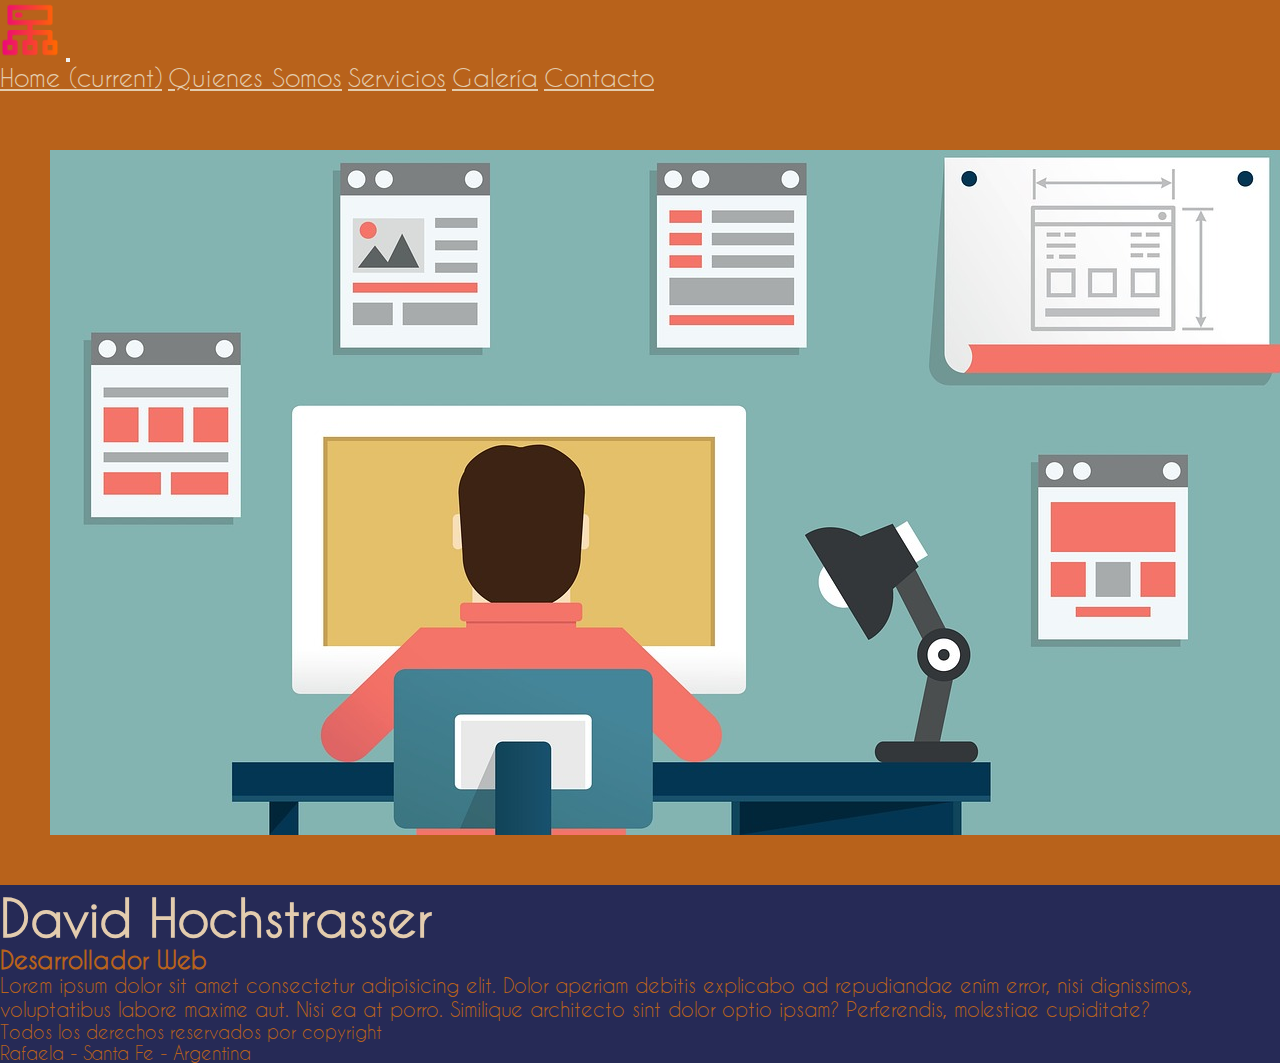
==== index.html @ c220c408 "Mi primer version" ====
<!DOCTYPE html>
<html lang="es">

<head>
    <meta charset="UTF-8">
    <meta http-equiv="X-UA-Compatible" content="IE=edge">
    <meta name="viewport" content="width=device-width, initial-scale=1.0">
    <link rel="stylesheet" href="https://cdnjs.cloudflare.com/ajax/libs/font-awesome/6.4.0/css/all.min.css"
        integrity="sha512-iecdLmaskl7CVkqkXNQ/ZH/XLlvWZOJyj7Yy7tcenmpD1ypASozpmT/E0iPtmFIB46ZmdtAc9eNBvH0H/ZpiBw=="
        crossorigin="anonymous" referrerpolicy="no-referrer" />
    <title>Portfolio</title>
    <link rel="stylesheet" href="https://cdn.jsdelivr.net/npm/bootstrap@4.6.2/dist/css/bootstrap.min.css"
        integrity="sha384-xOolHFLEh07PJGoPkLv1IbcEPTNtaed2xpHsD9ESMhqIYd0nLMwNLD69Npy4HI+N" crossorigin="anonymous">
    <link rel="shortcut icon" href="./imagenes/logo.png" type="image/x-icon">
    <link rel="stylesheet" href="./styles/estilos.css">
</head>

<body class="principal">

    <nav class="navbar navbar-expand-lg ">
        <a class="navbar-brand" href="#"><img class="logo" src="./imagenes/logo.png" alt="logo"></a>
        <button class="navbar-toggler navbar-light" type="button" data-toggle="collapse"
            data-target="#navbarNavAltMarkup" aria-controls="navbarNavAltMarkup" aria-expanded="false"
            aria-label="Toggle navigation">
            <span class="navbar-toggler-icon"></span>
        </button>
        <div class="collapse navbar-collapse" id="navbarNavAltMarkup">
            <div class="navbar-nav">
                <a class="nav-link active" href="#">Home <span class="sr-only">(current)</span></a>
                <a class="nav-link" href="./pages/quienessomos.html">Quienes Somos</a>
                <a class="nav-link" href="./pages/servicios.html">Servicios</a>
                <a class="nav-link" href="./pages/galeria.html">Galería</a>
                <a class="nav-link" href="./pages/contacto.html">Contacto</a>


            </div>
        </div>
    </nav>
    <div class="container">

        <div class="row">
            <div class="col-md-5 pt-5">
                <img src="../imagenes/programador.jpg" class="img-fluid recuadro" alt="imagen programador">
            </div>
            <div class=" col-md-7 parrafo1  p-5 text-center">
                <h1>David Hochstrasser</h1>
                <h2>Desarrollador Web</h2>
                <p>Lorem ipsum dolor sit amet consectetur adipisicing elit. Dolor aperiam debitis explicabo ad
                    repudiandae
                    enim
                    error, nisi dignissimos, voluptatibus labore maxime aut. Nisi ea at porro. Similique architecto sint
                    dolor
                    optio ipsam? Perferendis, molestiae cupiditate?</p>
            </div>

        </div>
    </div>

    <footer class="conteiner-fluid text-center mt-5 pt-4 piedepagina">
        <span class="redessociales">
            <i class="fa-brands fa-facebook"></i>
            <i class="fa-brands fa-twitter"></i>
            <i class="fa-brands fa-instagram"></i>
            <i class="fa-brands fa-linkedin"></i>
        </span>

        <p class="">Todos los derechos reservados por copyright</p>
        <p class="">Rafaela - Santa Fe - Argentina</p>

    </footer>




    <script src="https://cdn.jsdelivr.net/npm/bootstrap@4.6.2/dist/js/bootstrap.bundle.min.js"
        integrity="sha384-Fy6S3B9q64WdZWQUiU+q4/2Lc9npb8tCaSX9FK7E8HnRr0Jz8D6OP9dO5Vg3Q9ct"
        crossorigin="anonymous"></script>
</body>

</html>
---- styles/estilos.css ----
@font-face {
    font-family: caviar;
    src: url(/fonts/CaviarDreams.ttf);
}

* {
    margin: 0;
    padding: 0;
    box-sizing: border-box;
    font-family: caviar, sans-serif;
}

.logo {
    height: 60px;
    width: auto;
}

.navbar {
    height: 100px;
    background-color: #B8621B;
}

.navbar-nav a {
    font-size: 25px;
    color: #E3CCAE;
}

.navbar-nav a:hover {
    color: black;
}

.principal {
    background-color: #262A56;
}

.recuadro {
    border: solid 50px;
    color: #B8621B;
}

.recuadro2 {
    background-position: center;
    background-size: cover;
    border: solid 50px;
    color: #B8621B;
}

.parrafo1 h1 {
    font-size: 50px;
    color: #E3CCAE;
}

.parrafo1 h2 {
    color: #B8621B;
}

.parrafo1 p {
    font-size: 20px;
    color: #B8621B;
}

.piedepagina {
    color: #B8621B;
    font-size: 18px;
    /* background-color: #E3CCAE;*/
}

.card {
    background-color: #262A56;
    border: none;
    color: #B8621B;
    border: solid 3px #B8621B;
    border-radius: 15px;
}

.cont1 {
    width: 100%;
    background-color: #262A56;
    display: grid;

    align-content: center;
    grid-template-columns: repeat(3, 1fr);
    grid-template-rows: 200px 200px;
    grid-template-areas:
        "img1 img2 img3"
        "img4 img5 img6"
    ;
    padding: 20px;
    grid-gap: 10px;
}

.cont1 h3 {
    color: #B8621B;
}

.item {
    border: 3px solid #B8621B;
    background-size: cover;
    background-position: center;
    border-radius: 15px;
}

.item:hover {
    transform: scale(1.1);
    transition: 2s;
}

.item1 {
    background-image: url(../imagenes/img1.png);
    grid-area: img1;
}

.item2 {
    background-image: url(../imagenes/img2.jpg);
    grid-area: img2;
}

.item3 {
    background-image: url(../imagenes/img3.png);
    grid-area: img3;
}

.item4 {
    background-image: url(../imagenes/img4.png);
    grid-area: img4;
}

.item5 {
    background-image: url(../imagenes/img5.jpg);
    grid-area: img5;
}

.item6 {
    background-image: url(../imagenes/img6.png);
    grid-area: img6;
}

.formulario {
    font-family: caviar, sans-serif;
    text-align: center;
    font-size: 22px;
    color: #B8621B;
    background-color: #262A56;
    padding: 20px;
    border: 3px solid #B8621B;
    margin: 10px auto;
    width: auto;
}

.logoservicios {
    height: 100%;
    width: 50%;
    overflow: hidden;
    margin: 0 auto;
}

.redessociales {
    font-size: 50px;
}

@media screen and (max-width: 720px) {
    .cont1 {
        align-content: center;
        grid-template-columns: repeat(2, 1fr);
        grid-template-rows: 200px 200px 200px;
        grid-template-areas:
            "img1 img2"
            "img3 img4"
            "img5 img6"
        ;
        padding: 20px;
        grid-gap: 10px;
    }

}

@media screen and (max-width: 540px) {
    .cont1 {
        align-content: center;
        grid-template-columns: repeat(1, 1fr);
        grid-template-rows: 200px 200px 200px 200px 200px 200px;
        grid-template-areas:
            "img1"
            "img2"
            "img3"
            "img4"
            "img5"
            "img6"
        ;
        padding: 20px;
        grid-gap: 10px;
    }


}
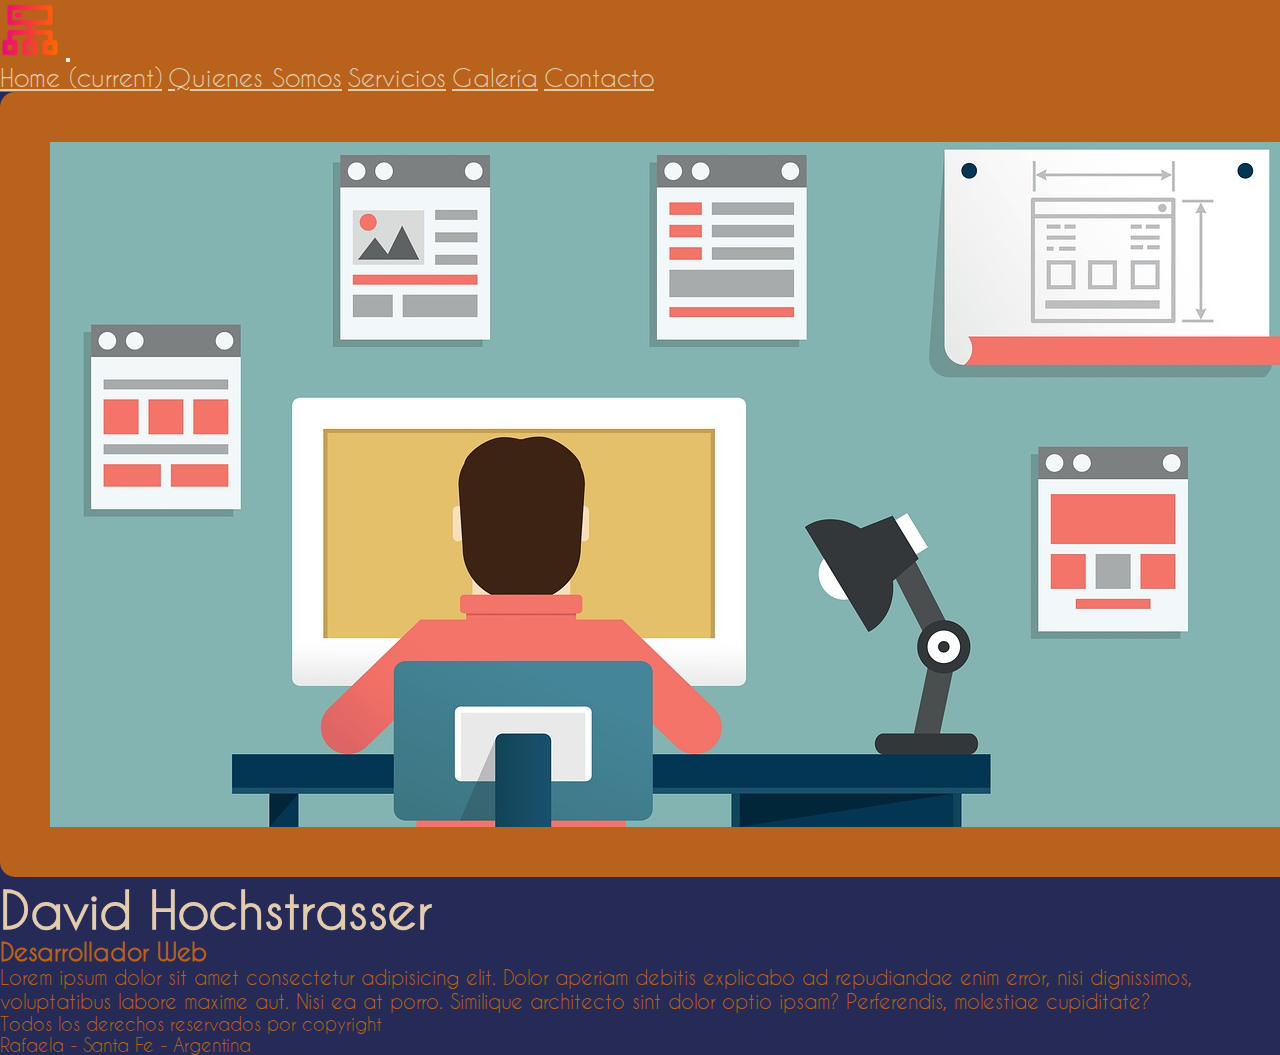
==== commit c7945932: "agregue el script para el menu despeglable del navbar" ====
--- a/index.html
+++ b/index.html
@@ -11,6 +11,8 @@
     <title>Portfolio</title>
     <link rel="stylesheet" href="https://cdn.jsdelivr.net/npm/bootstrap@4.6.2/dist/css/bootstrap.min.css"
         integrity="sha384-xOolHFLEh07PJGoPkLv1IbcEPTNtaed2xpHsD9ESMhqIYd0nLMwNLD69Npy4HI+N" crossorigin="anonymous">
+
+
     <link rel="shortcut icon" href="./imagenes/logo.png" type="image/x-icon">
     <link rel="stylesheet" href="./styles/estilos.css">
 </head>
@@ -18,7 +20,7 @@
 <body class="principal">
 
     <nav class="navbar navbar-expand-lg ">
-        <a class="navbar-brand" href="#"><img class="logo" src="./imagenes/logo.png" alt="logo"></a>
+        <a class="navbar-brand menu-despegable" href="#"><img class="logo" src="./imagenes/logo.png" alt="logo"></a>
         <button class="navbar-toggler navbar-light" type="button" data-toggle="collapse"
             data-target="#navbarNavAltMarkup" aria-controls="navbarNavAltMarkup" aria-expanded="false"
             aria-label="Toggle navigation">
@@ -40,7 +42,7 @@
 
         <div class="row">
             <div class="col-md-5 pt-5">
-                <img src="../imagenes/programador.jpg" class="img-fluid recuadro" alt="imagen programador">
+                <img src="./imagenes/programador.jpg" class="img-fluid recuadro" alt="imagen programador">
             </div>
             <div class=" col-md-7 parrafo1  p-5 text-center">
                 <h1>David Hochstrasser</h1>
@@ -71,9 +73,14 @@
 
 
 
-
-    <script src="https://cdn.jsdelivr.net/npm/bootstrap@4.6.2/dist/js/bootstrap.bundle.min.js"
-        integrity="sha384-Fy6S3B9q64WdZWQUiU+q4/2Lc9npb8tCaSX9FK7E8HnRr0Jz8D6OP9dO5Vg3Q9ct"
+    <script src="https://cdn.jsdelivr.net/npm/jquery@3.5.1/dist/jquery.slim.min.js"
+        integrity="sha384-DfXdz2htPH0lsSSs5nCTpuj/zy4C+OGpamoFVy38MVBnE+IbbVYUew+OrCXaRkfj"
+        crossorigin="anonymous"></script>
+    <script src="https://cdn.jsdelivr.net/npm/popper.js@1.16.1/dist/umd/popper.min.js"
+        integrity="sha384-9/reFTGAW83EW2RDu2S0VKaIzap3H66lZH81PoYlFhbGU+6BZp6G7niu735Sk7lN"
+        crossorigin="anonymous"></script>
+    <script src="https://cdn.jsdelivr.net/npm/bootstrap@4.6.2/dist/js/bootstrap.min.js"
+        integrity="sha384-+sLIOodYLS7CIrQpBjl+C7nPvqq+FbNUBDunl/OZv93DB7Ln/533i8e/mZXLi/P+"
         crossorigin="anonymous"></script>
 </body>
 
--- a/styles/estilos.css
+++ b/styles/estilos.css
@@ -1,6 +1,6 @@
 @font-face {
     font-family: caviar;
-    src: url(/fonts/CaviarDreams.ttf);
+    src: url(../fonts/CaviarDreams.ttf);
 }
 
 * {
@@ -10,13 +10,18 @@
     font-family: caviar, sans-serif;
 }
 
+::selection {
+    background-color: #E3CCAE;
+    color: #262A56;
+}
+
 .logo {
     height: 60px;
     width: auto;
 }
 
 .navbar {
-    height: 100px;
+    height: auto;
     background-color: #B8621B;
 }
 
@@ -35,7 +40,14 @@
 
 .recuadro {
     border: solid 50px;
-    color: #B8621B;
+    border-radius: 15px;
+    color: #B8621B;
+    transition: 1.01s;
+}
+
+.recuadro:hover {
+    transform: scale(1.05);
+    transition: 1.01s;
 }
 
 .recuadro2 {
@@ -43,6 +55,13 @@
     background-size: cover;
     border: solid 50px;
     color: #B8621B;
+    border-radius: 15px;
+    transition: 1.01s;
+}
+
+.recuadro2:hover {
+    transform: scale(1.05);
+    transition: 1.01s;
 }
 
 .parrafo1 h1 {
@@ -59,6 +78,17 @@
     color: #B8621B;
 }
 
+.parrafo1:hover {
+    transform: scale(1.05);
+    transition: 1.01s;
+}
+
+.parrafo1:hover h2 {
+    transform: scale(1.05);
+    transition: 1.01s;
+    color: #E3CCAE;
+}
+
 .piedepagina {
     color: #B8621B;
     font-size: 18px;
@@ -71,6 +101,13 @@
     color: #B8621B;
     border: solid 3px #B8621B;
     border-radius: 15px;
+    transition: 1.01s;
+}
+
+.card:hover {
+    transform: scale(1.05);
+    transition: 1.01s;
+    border: solid 3px #E3CCAE;
 }
 
 .cont1 {
@@ -143,8 +180,26 @@
     background-color: #262A56;
     padding: 20px;
     border: 3px solid #B8621B;
+    border-radius: 15px;
     margin: 10px auto;
     width: auto;
+    transition: 1.03s;
+}
+
+.formulario:hover {
+    transform: scale(1.03);
+    transition: 2s;
+}
+
+.googlemaps {
+    transition: 2s;
+}
+
+.googlemaps:hover {
+    transform: scale(1.03);
+    transition: 2s;
+
+
 }
 
 .logoservicios {
@@ -156,6 +211,13 @@
 
 .redessociales {
     font-size: 50px;
+}
+
+
+.fa-brands:hover {
+    transform: scale(2);
+    transition: 2s;
+    color: #E3CCAE;
 }
 
 @media screen and (max-width: 720px) {
